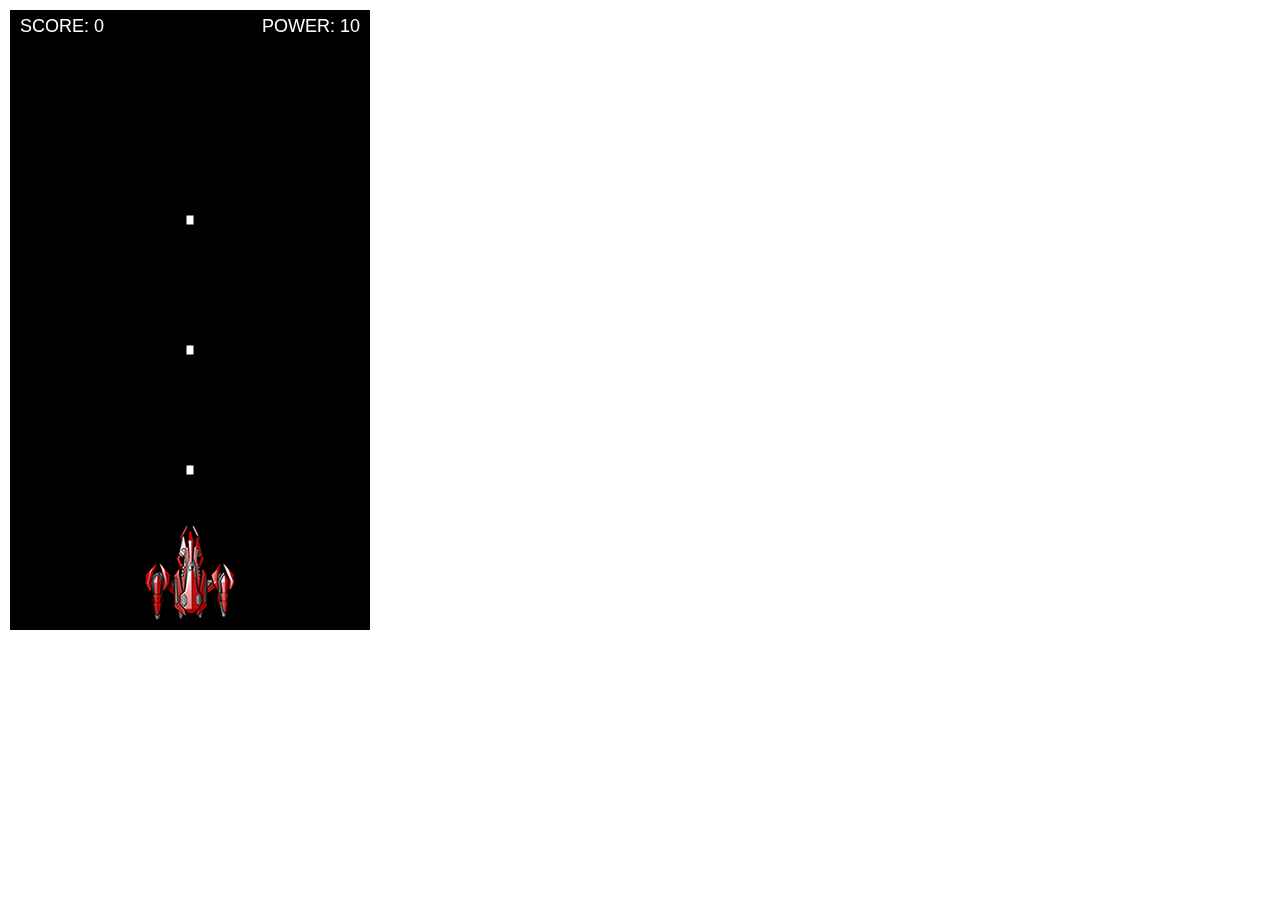
==== canvas game/space-shooting.html @ 40e476b9 "game done" ====
<!DOCTYPE html>
<html lang="en-us">
<head>
<meta http-equiv="Content-Type" content="text/html; charset=utf-8" />
<title>Space Shooting Game</title>
</head>
<body style="margin:10px;">

<canvas id="canvas" style="background:#000;"></canvas>

<script type="text/javascript">

// inital setup
var canvas = document.getElementById('canvas'),
    c = canvas.getContext('2d');
var innerWidth = 360,
	innerHeight = 620;
	canvas.width = innerWidth;
	canvas.height = innerHeight;
	
// variable
var score = 0,
	lastTime = 0;
	
// keys event listener 
var map = {
	37: false, // Left Arrow Key
	39: false, // Right Arrow Key
	38: false, // Top Arrow Key
	40: false, // Bottom Arrow Key
	32: false, // Space Key
}

addEventListener('keydown', function(event){
	if(event.keyCode in map){
		map[event.keyCode] = true;
		
		if(map[37]){
		   player.x += -10;
		   
		}else if(map[39]){
		   player.x += 10;
		   
		}else if(map[38]){
		   player.y += -10;
		   
		}else if(map[40]){
		   player.y += 10;
		}
	
	}
});

addEventListener('keyup', function(event){
	if(event.keyCode in map){
		map[event.keyCode] = false;
	}
});
	
// player setup
var player = {},
    player_width = 90,
	player_height = 95,
	player_img = new Image();
	player_img.src = 'images/player.png';

// create player object
player = {
	width : player_width,
	height: player_height,
	x : innerWidth/2 - player_width/2,
	y : innerHeight - (player_height+10),
	power : 10,
	draw: function(){
	   if(this.x <= 0){
	     this.x = 0;
	   }else if(this.x >= (innerWidth - this.width)){
	     this.x = (innerWidth -this.width);
	   }
	   
	   if(this.y <= 0){
	     this.y = 0;
	   }else if(this.y >= (innerHeight - this.height)){
	     this.y = (innerHeight - this.height);
	   }
	
	   c.drawImage(player_img, this.x, this.y, this.width, this.height);
	}

};

// enemy setup
var enemyArray = [],
	enemyIndex = 0,
	enemy_width = 35,
	enemy_height = 43,
	enemy_timer = 1000,
	enemy_img = new Image();
	enemy_img.src = 'images/enemy.png';
	
// create enemy object
function enemy(x, y, dx, dy, enemy_img, enemy_width, enemy_height, rotation){
	this.x = x;
	this.y = y;
	this.dx = dx;
	this.dy = dy;
	this.img = enemy_img;
	this.width = enemy_width;
	this.height = enemy_height;
	this.rotation = rotation;
	enemyIndex++;
	enemyArray[enemyIndex] = this;
	this.id = enemyIndex;
	
	if(this.rotation < 0.2){
		this.dx = -this.dx;
	}else if(this.rotation > 0.7){
		this.dx = -this.dx;
	}else{
		this.dx = 0;
		this.dy = this.dy;
	}
	
	this.update = function(){
		this.y += this.dy;
		this.x += this.dx;
		
		if(this.x + this.width >= innerWidth){
			this.dx = -this.dx;
		}else if(this.x <= 0){
			this.dx = Math.abs(this.dx);
		}
		
		if(this.y > innerHeight + this.height){
			this.delete();
		}
		
		this.draw();
	}
	
	this.delete = function(){
		delete enemyArray[this.id];
	}
	
	this.draw = function(){
		c.drawImage(this.img, this.x, this.y, this.width, this.height);
	}
}

// create enemy function
function create_enemy(){
	var x = Math.random() * (innerWidth - enemy_width);
	var y = -enemy_height;
	var dx = 3;
	var dy = 3;
	var rotation = Math.random();
	
	new enemy(x, y, dx, dy, enemy_img, enemy_width, enemy_height, rotation);
}
// bullets setup
	var bulletsArray = [];
	var bulletIndex = 0;
	var bullet_width = 8;
	var bullet_height = 10;
	var speed = 10;
	var bullet_last_time = 0;
	var bullet_timer = 200;

// create bullet object
function bullet(x, y, width, height, speed){
	this.x = x;
	this.y = y;
	this.width = width;
	this.height = height;
	this.speed = speed;

	bulletIndex ++;
	bulletsArray[bulletIndex] = this;
	this.id = bulletIndex;

	this.update = function(){
		this.y += -this.speed;
		if (this.y < -this.height){
			delete this.delete();
		}
		this.draw();
	}

	this.delete = function() {
		delete bulletsArray[this.id];
	}

	this.draw = function(){
		c.beginPath();
		c.rect(this.x, this.y, this.width, this.height);
		c.fillStyle = '#fff';
		c.fill();
		c.stroke();
	}

}

// fire bullets
function fire() {
	var x = (player.x +player.width/2) - bullet_width/2;
	var y = player.y;
	new bullet(x, y, bullet_width, bullet_height, speed);
}

// collision function 
function collides(a, b) {
	return 	a.x < b.x + b.width &&
			a.x + a.width > b.x &&
			a.y < b.y + b.height &&
			a.y + a.height > b.y;
}

// dedecting collison 
function handleCollisions(){

	bulletsArray.forEach(function(bullet){
		enemyArray.forEach(function(enemy){
			if(collides(bullet, enemy)){
				bullet.delete();
				enemy.delete();
				score += 10;
			}
		})
	})

	enemyArray.forEach(function(enemy){
			if(collides(player, enemy)){
				player.power += -2;
				enemy.delete();
			}
		})
}

// animation loop
function animate(currentTime){
    var animation = requestAnimationFrame(animate);
	c.clearRect(0,0, canvas.width, canvas.height);
	
	// score
	c.font = '18px arial';
	c.fillStyle = '#fff';
	c.fillText('SCORE: '+score, 10, 22);
	
	// player power
	c.font = '18px arial';
	c.fillStyle = '#fff';
	c.fillText('POWER: '+player.power, innerWidth-108, 22);
	
	// draw player
	player.draw();
	
	// creat new enemy every 1000 second
	if(currentTime >= lastTime + enemy_timer){
		lastTime = currentTime;
		create_enemy();
	}
	
	// update enemy postion
	enemyArray.forEach(function(enemy){
		enemy.update();
	});

	// fire bullets every 200 ms 
	if (currentTime >= bullet_last_time + bullet_timer){
		bullet_last_time = currentTime;
		fire();
	}

	// update bullets postions 
	bulletsArray.forEach(function(bullet){
		bullet.update();
	});

	// dedect collisions 
	handleCollisions();

	if ( player.power <= 0 ){
		cancelAnimationFrame(animation);
		alert('Your score: '+ score);
	}
	
}
animate();

</script>

</body>
</html>
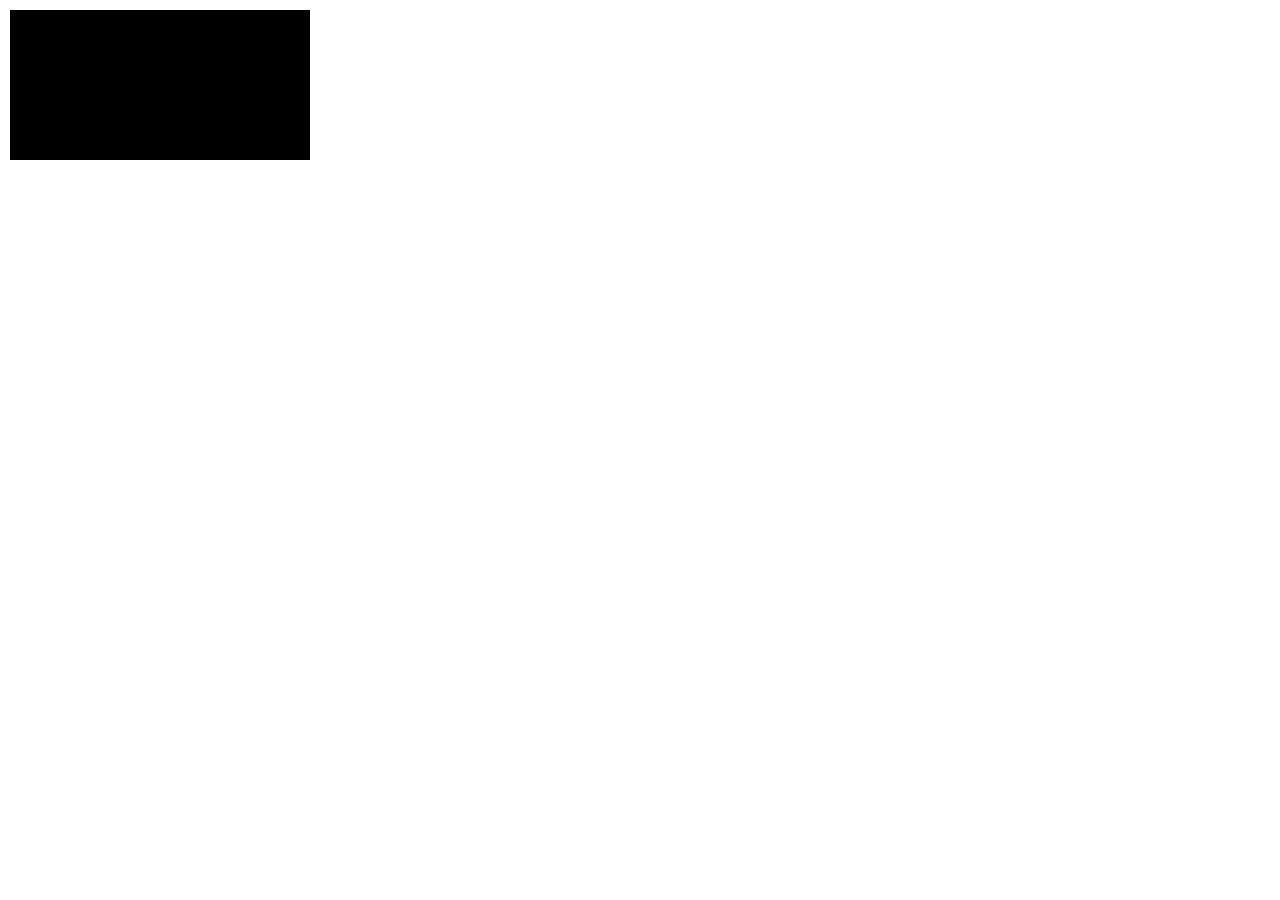
==== commit dc6136d0: "add all" ====
--- a/canvas game/space-shooting.html
+++ b/canvas game/space-shooting.html
@@ -1,293 +1,19 @@
 <!DOCTYPE html>
+
 <html lang="en-us">
 <head>
+
 <meta http-equiv="Content-Type" content="text/html; charset=utf-8" />
 <title>Space Shooting Game</title>
+<script src="js/space-shooting.js"></script>
+
+
 </head>
+
 <body style="margin:10px;">
-
 <canvas id="canvas" style="background:#000;"></canvas>
 
-<script type="text/javascript">
+</body>
 
-// inital setup
-var canvas = document.getElementById('canvas'),
-    c = canvas.getContext('2d');
-var innerWidth = 360,
-	innerHeight = 620;
-	canvas.width = innerWidth;
-	canvas.height = innerHeight;
-	
-// variable
-var score = 0,
-	lastTime = 0;
-	
-// keys event listener 
-var map = {
-	37: false, // Left Arrow Key
-	39: false, // Right Arrow Key
-	38: false, // Top Arrow Key
-	40: false, // Bottom Arrow Key
-	32: false, // Space Key
-}
 
-addEventListener('keydown', function(event){
-	if(event.keyCode in map){
-		map[event.keyCode] = true;
-		
-		if(map[37]){
-		   player.x += -10;
-		   
-		}else if(map[39]){
-		   player.x += 10;
-		   
-		}else if(map[38]){
-		   player.y += -10;
-		   
-		}else if(map[40]){
-		   player.y += 10;
-		}
-	
-	}
-});
-
-addEventListener('keyup', function(event){
-	if(event.keyCode in map){
-		map[event.keyCode] = false;
-	}
-});
-	
-// player setup
-var player = {},
-    player_width = 90,
-	player_height = 95,
-	player_img = new Image();
-	player_img.src = 'images/player.png';
-
-// create player object
-player = {
-	width : player_width,
-	height: player_height,
-	x : innerWidth/2 - player_width/2,
-	y : innerHeight - (player_height+10),
-	power : 10,
-	draw: function(){
-	   if(this.x <= 0){
-	     this.x = 0;
-	   }else if(this.x >= (innerWidth - this.width)){
-	     this.x = (innerWidth -this.width);
-	   }
-	   
-	   if(this.y <= 0){
-	     this.y = 0;
-	   }else if(this.y >= (innerHeight - this.height)){
-	     this.y = (innerHeight - this.height);
-	   }
-	
-	   c.drawImage(player_img, this.x, this.y, this.width, this.height);
-	}
-
-};
-
-// enemy setup
-var enemyArray = [],
-	enemyIndex = 0,
-	enemy_width = 35,
-	enemy_height = 43,
-	enemy_timer = 1000,
-	enemy_img = new Image();
-	enemy_img.src = 'images/enemy.png';
-	
-// create enemy object
-function enemy(x, y, dx, dy, enemy_img, enemy_width, enemy_height, rotation){
-	this.x = x;
-	this.y = y;
-	this.dx = dx;
-	this.dy = dy;
-	this.img = enemy_img;
-	this.width = enemy_width;
-	this.height = enemy_height;
-	this.rotation = rotation;
-	enemyIndex++;
-	enemyArray[enemyIndex] = this;
-	this.id = enemyIndex;
-	
-	if(this.rotation < 0.2){
-		this.dx = -this.dx;
-	}else if(this.rotation > 0.7){
-		this.dx = -this.dx;
-	}else{
-		this.dx = 0;
-		this.dy = this.dy;
-	}
-	
-	this.update = function(){
-		this.y += this.dy;
-		this.x += this.dx;
-		
-		if(this.x + this.width >= innerWidth){
-			this.dx = -this.dx;
-		}else if(this.x <= 0){
-			this.dx = Math.abs(this.dx);
-		}
-		
-		if(this.y > innerHeight + this.height){
-			this.delete();
-		}
-		
-		this.draw();
-	}
-	
-	this.delete = function(){
-		delete enemyArray[this.id];
-	}
-	
-	this.draw = function(){
-		c.drawImage(this.img, this.x, this.y, this.width, this.height);
-	}
-}
-
-// create enemy function
-function create_enemy(){
-	var x = Math.random() * (innerWidth - enemy_width);
-	var y = -enemy_height;
-	var dx = 3;
-	var dy = 3;
-	var rotation = Math.random();
-	
-	new enemy(x, y, dx, dy, enemy_img, enemy_width, enemy_height, rotation);
-}
-// bullets setup
-	var bulletsArray = [];
-	var bulletIndex = 0;
-	var bullet_width = 8;
-	var bullet_height = 10;
-	var speed = 10;
-	var bullet_last_time = 0;
-	var bullet_timer = 200;
-
-// create bullet object
-function bullet(x, y, width, height, speed){
-	this.x = x;
-	this.y = y;
-	this.width = width;
-	this.height = height;
-	this.speed = speed;
-
-	bulletIndex ++;
-	bulletsArray[bulletIndex] = this;
-	this.id = bulletIndex;
-
-	this.update = function(){
-		this.y += -this.speed;
-		if (this.y < -this.height){
-			delete this.delete();
-		}
-		this.draw();
-	}
-
-	this.delete = function() {
-		delete bulletsArray[this.id];
-	}
-
-	this.draw = function(){
-		c.beginPath();
-		c.rect(this.x, this.y, this.width, this.height);
-		c.fillStyle = '#fff';
-		c.fill();
-		c.stroke();
-	}
-
-}
-
-// fire bullets
-function fire() {
-	var x = (player.x +player.width/2) - bullet_width/2;
-	var y = player.y;
-	new bullet(x, y, bullet_width, bullet_height, speed);
-}
-
-// collision function 
-function collides(a, b) {
-	return 	a.x < b.x + b.width &&
-			a.x + a.width > b.x &&
-			a.y < b.y + b.height &&
-			a.y + a.height > b.y;
-}
-
-// dedecting collison 
-function handleCollisions(){
-
-	bulletsArray.forEach(function(bullet){
-		enemyArray.forEach(function(enemy){
-			if(collides(bullet, enemy)){
-				bullet.delete();
-				enemy.delete();
-				score += 10;
-			}
-		})
-	})
-
-	enemyArray.forEach(function(enemy){
-			if(collides(player, enemy)){
-				player.power += -2;
-				enemy.delete();
-			}
-		})
-}
-
-// animation loop
-function animate(currentTime){
-    var animation = requestAnimationFrame(animate);
-	c.clearRect(0,0, canvas.width, canvas.height);
-	
-	// score
-	c.font = '18px arial';
-	c.fillStyle = '#fff';
-	c.fillText('SCORE: '+score, 10, 22);
-	
-	// player power
-	c.font = '18px arial';
-	c.fillStyle = '#fff';
-	c.fillText('POWER: '+player.power, innerWidth-108, 22);
-	
-	// draw player
-	player.draw();
-	
-	// creat new enemy every 1000 second
-	if(currentTime >= lastTime + enemy_timer){
-		lastTime = currentTime;
-		create_enemy();
-	}
-	
-	// update enemy postion
-	enemyArray.forEach(function(enemy){
-		enemy.update();
-	});
-
-	// fire bullets every 200 ms 
-	if (currentTime >= bullet_last_time + bullet_timer){
-		bullet_last_time = currentTime;
-		fire();
-	}
-
-	// update bullets postions 
-	bulletsArray.forEach(function(bullet){
-		bullet.update();
-	});
-
-	// dedect collisions 
-	handleCollisions();
-
-	if ( player.power <= 0 ){
-		cancelAnimationFrame(animation);
-		alert('Your score: '+ score);
-	}
-	
-}
-animate();
-
-</script>
-
-</body>
 </html>
